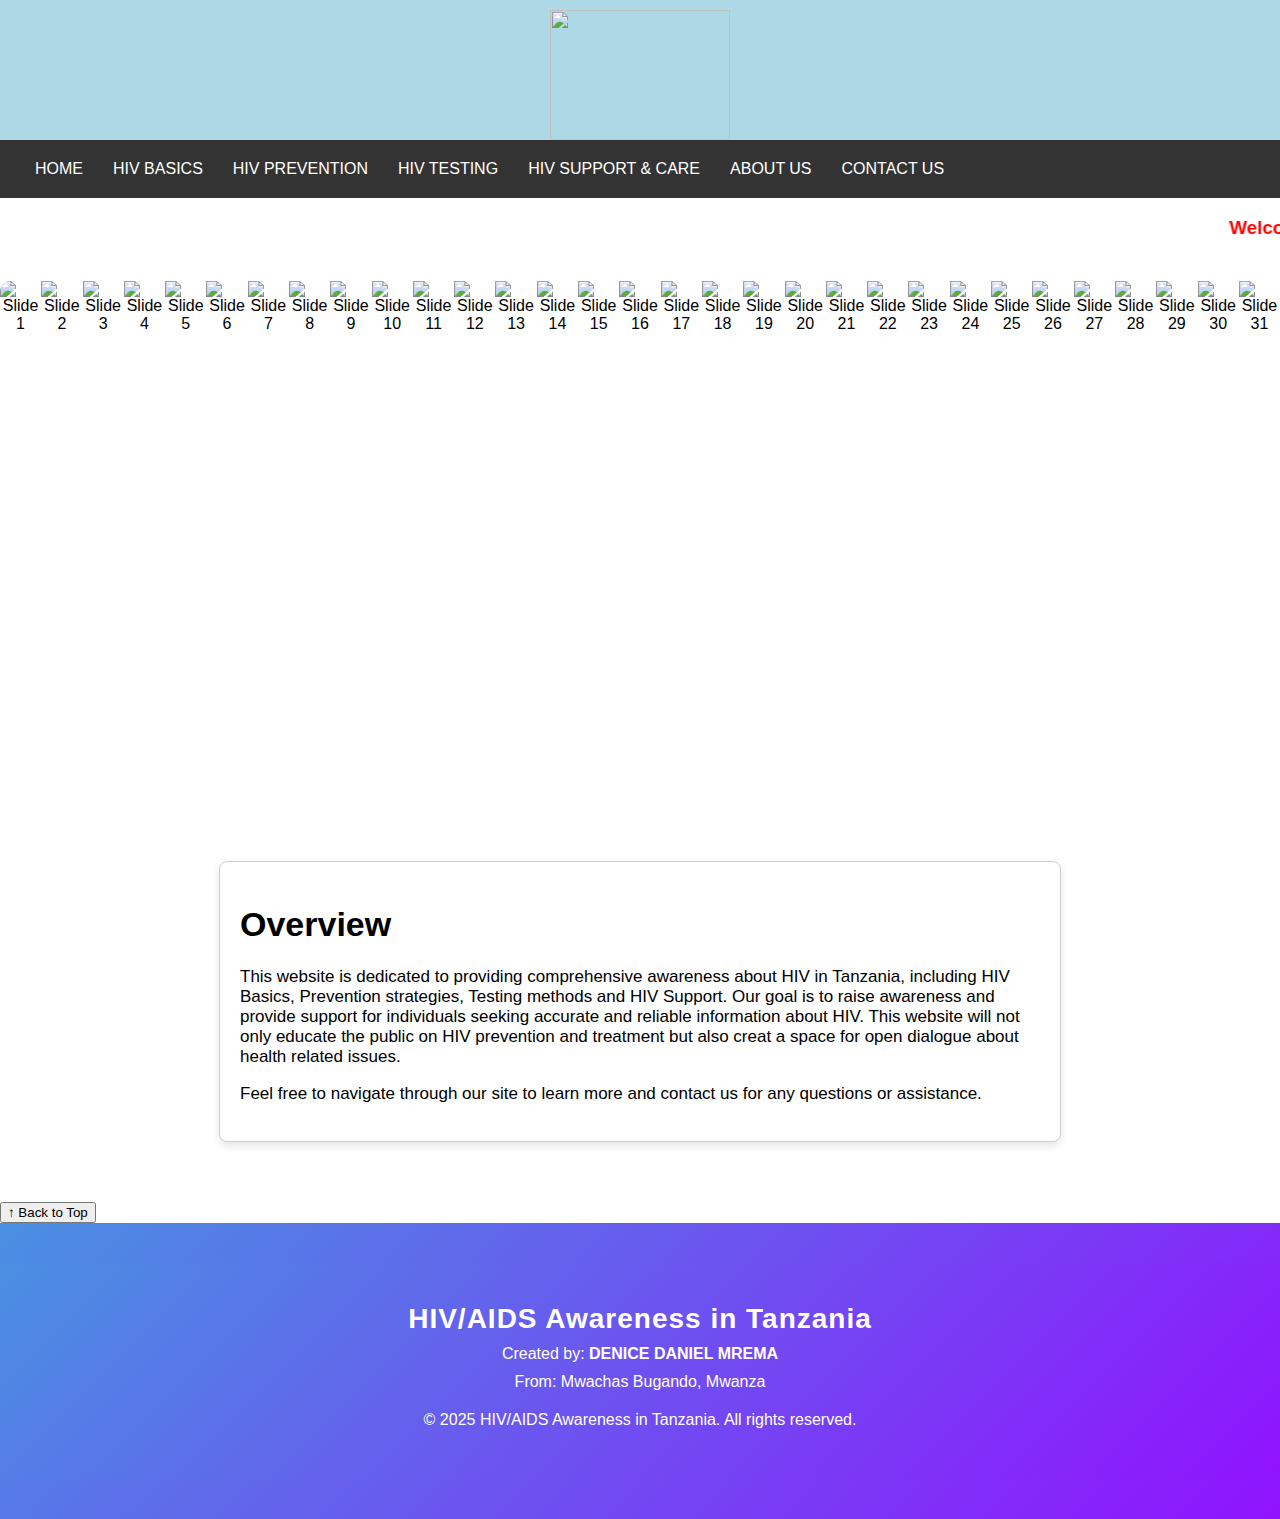
==== index.html @ 18254b81 "Update index.html" ====
<!DOCTYPE html>
<html lang="en">
<head>
  <meta charset="UTF-8"> <!--Inalinda maandishi yasiharibike, hasa unapojumuisha lugha mbalimbali mf. kichina au kiarabu-->
  <meta name="viewport" content="width=device-width, initial-scale=1.0"> <!--ADAPTABLE SIZE, Eg in phone -->
  <meta name="description" content="This website provides A broad awareness about HIV awareness."> <!--Hii hutoa maelezo kwa injini za utafutaji (Google, Bing, nk). Ukurasa wenye meta description utaonyesha maelezo maalum kwenye matokeo ya Google, wakati ule usio na meta hautaonyesha chochote-->
  
  <title>HOME PAGE</title>
  <link rel="stylesheet" href="styles.css">
  <link rel="stylesheet" href="https://cdnjs.cloudflare.com/ajax/libs/font-awesome/6.4.0/css/all.min.css" integrity="sha512-pb3FqD1m2/qIbxmG8uEJXWQClq7SQBtrR0k9c1VkkD0QCD/3FjQ+RFj9OKQqUqmL9nHNe+iU8+Zz+zF9Dk5+2g==" crossorigin="anonymous" referrerpolicy="no-referrer" />
</head>



<body>
   <section class="logo">
    <img src="IMAGES/WEB LOGO.png" width="180" height="130">
   </section>

  <header>
    <div class="navbar">
      <div class="hamburger" onclick="toggleMenu()">☰</div>
       <div class="menu">
        <a href="index.html">HOME</a>
        <a href="HIV BASICS.html">HIV BASICS</a>
        <a href="PREVENTION.html">HIV PREVENTION</a>
        <a href="HIV TESTING.html">HIV TESTING</a>
        <a href="HIV SUPPORT & CARE.html">HIV SUPPORT & CARE</a>
        <a href="ABOUT US.html">ABOUT US</a>
        <a href="CONTACT US.html">CONTACT US</a>
      </div>
    </div>
  </header>

<!--MOVING WORDS -->
  <div>
   <marquee><h3 style="color: red">Welcome to Your Trusted Source for HIV/AIDS Awareness in Tanzania - Learn, Prevent, and support! And Discover Everything You Need to Know about HIV/AIDS - Education Saves Life!</h3></marquee>
  </div>


<!--SLIDESHOW IMAGES -->
  <div id="slideshow">
    <img src="SLIDESHOW IMAGES/WhatIsHIV.jpg" alt="Slide 1">
    <img src="SLIDESHOW IMAGES/SayNo.jpg" alt="Slide 2">
    <img src="SLIDESHOW IMAGES/StopAIDS.jpg" alt="Slide 3">
    <img src="SLIDESHOW IMAGES/SelfTest.jpg" alt="Slide 4">
    <img src="SLIDESHOW IMAGES/Support.jpg" alt="Slide 5">
    <img src="SLIDESHOW IMAGES/HIV&MentalHealth.jpg" alt="Slide 6">
    <img src="SLIDESHOW IMAGES/HIV&Women.jpg" alt="Slide 7">
    <img src="SLIDESHOW IMAGES/HIVCare.jpg" alt="Slide 8">
    <img src="SLIDESHOW IMAGES/OpportunisticInf.jpg" alt="Slide 9">
    <img src="SLIDESHOW IMAGES/GlobalImpact .jpg" alt="Slide 10">
    <img src="SLIDESHOW IMAGES/GetTest.jpg" alt="Slide 11">
    <img src="SLIDESHOW IMAGES/TakeCharge.jpg" alt="Slide 12">
    <img src="SLIDESHOW IMAGES/KnowYourStatus.jpg" alt="Slide 13">
    <img src="SLIDESHOW IMAGES/BenefitsOfHIVtreatment.jpg" alt="Slide 14">
    <img src="SLIDESHOW IMAGES/InfIsPower.jpg" alt="Slide 15">
    <img src="SLIDESHOW IMAGES/reminder.jpg" alt="Slide 16">
    <img src="SLIDESHOW IMAGES/CanYouTellOtherrs.jpg" alt="Slide 17">
    <img src="SLIDESHOW IMAGES/AIIDday.jpg" alt="Slide 18">
    <img src="SLIDESHOW IMAGES/door.jpg" alt="Slide 19">
    <img src="SLIDESHOW IMAGES/PositiveVsNegative.jpg" alt="Slide 20">
    <img src="SLIDESHOW IMAGES/HIVDrugs.jpg" alt="Slide 21">
    <img src="SLIDESHOW IMAGES/National YouthDay.jpg" alt="Slide 22">
    <img src="SLIDESHOW IMAGES/WorldAIDsDay.jpg" alt="Slide 23">
    <img src="SLIDESHOW IMAGES/HIVIsNotCrime.jpg" alt="Slide 24">
    <img src="SLIDESHOW IMAGES/Feb7.jpg" alt="Slide 25">
    <img src="SLIDESHOW IMAGES/ZeroStigma.jpg" alt="Slide 26">
    <img src="SLIDESHOW IMAGES/HIVTestinDay.jpg" alt="Slide 27">
    <img src="SLIDESHOW IMAGES/CutOutStigma.jpg" alt="Slide 28">
    <img src="SLIDESHOW IMAGES/AwarenessDay.jpg" alt="Slide 29">
    <img src="SLIDESHOW IMAGES/STI&HIV.jpg" alt="Slide 30">
    <img src="SLIDESHOW IMAGES/HIVtest.jpg" alt="Slide 31">

  </div>


  <section id="home"> <div class="container"> <h1><b>Overview</b></h1> <p>
  This website is dedicated to providing comprehensive awareness about HIV in Tanzania,
  including HIV Basics, Prevention strategies, Testing methods and HIV
  Support. Our goal is to raise awareness and provide support for individuals
  seeking accurate and reliable information about HIV. This website will not
  only educate the public on HIV prevention and treatment but also creat a
  space for open dialogue about health related issues. <p>Feel free to
  navigate through our site to learn more and contact us for any questions or
  assistance.</p> </p> </div> </section>

<!--BACK TO TOP BUTTON -->
<button id="backToTop" onclick="scrollToTop()">↑ Back to Top</button>
 
<!--COPYRIGHT WORDS --> 
  
<footer>
<footer>
  <div class="footer-container">
    <div class="footer-content">
      <h2>HIV/AIDS Awareness in Tanzania</h2>
      <p>Created by: <strong>DENICE DANIEL MREMA</strong></p>
      <p>From: Mwachas Bugando, Mwanza</p>
    <div class="footer-bottom">
      <p>&copy; 2025 HIV/AIDS Awareness in Tanzania. All rights reserved.</p>
    </div>
  </div>
</footer>


<!--JAVASCRIPT LINKING -->
<script src="slideshow.js"></script>
</body> 
</html>
---- styles.css ----
/* styles.css */
body {
  font-family: Arial, sans-serif;
  margin: 0;
  padding: 0;
  
}

section {
  padding: 10px;

}
footer {
  text-align: center;
  background: #333;
  color: #fff;
  padding: 10px 0;
  
}

footer {
    background: linear-gradient(135deg, #4a90e2, #9013fe);
    color: #fff;
    padding: 40px 0;
    font-family: 'Arial', sans-serif;
  }
  .footer-container {
    width: 90%;
    max-width: 1200px;
    margin: auto;
    text-align: center;
  }
  .footer-content h2 {
    margin: 0;
    font-size: 28px;
    letter-spacing: 1px;
  }
  .footer-content p {
    margin: 10px 0;
    font-size: 16px;
  }
  .footer-bottom {
    margin-top: 20px;
    font-size: 14px;
  }
  .social-links a {
    color: #fff;
    margin: 0 10px;
    font-size: 20px;
    transition: color 0.3s ease;
    text-decoration: none;
  }
  .social-links a:hover {
    color: #ffeb3b;
  }
  /* Responsive adjustments */
  @media (max-width: 600px) {
    .footer-content h2 {
      font-size: 24px;
    }
    .footer-content p {
      font-size: 14px;
    }
  }


img{
  max-width: 100%;
  text-align: center;
  justify-content:center;

}

/* HomePage_Overview */
.container {
      max-width: 800px;
      margin: 50px auto;
      padding: 20px;
      background: #fff;
      border: 1px solid #ccc;
      border-radius: 8px;
      box-shadow: 0 4px 8px rgba(0, 0, 0, 0.1);
      font-size: 17px;
    }

.condom{
  margin: 0 30px;
}


/*Slide Show section*/
#slideshow {
            display: flex;
            justify-content: center;
            align-items: center;
            margin: 20px auto;
            width: 100%;
            height: auto;
            max-height: 1200px;
            border-radius: 10px;
            overflow: hidden;
            position: relative;
        }

        #slideshow img {
            width: 700px;
            height: 500px;
            top: 0;
            left: 0;
            left: 0;
          }

        #slideshow img.active{
            display: block;
        }

#slideshow #caption {
  font-size: 16px;
  font-weight: bold;
  display: none;
}

#picture_frame{
            display: flex;
            justify-content: center;
            align-items: center;
            margin: 20px auto;
            width: 80%;
            height: auto;
            max-height: 1200px;
            border-radius: 10px;
            overflow: hidden;
            position: relative;

}

#PROFILE{
            justify-content: center;
            align-items: center;
            margin: 20px auto;
            width: 70%;
            height: auto;
            max-height: 1200px;
            position: relative;

}

.logo{
  background-color: lightblue;
  text-align: center;
  height: 120px;
}

  /* Navbar container */
.navbar {
  background-color: #333;
  overflow: hidden;
  display: flex;
  justify-content: space-between;
  align-items: center;
  padding: 10px 20px;



    }

    /* Navbar links */
    .navbar a {
      color: white;
      text-decoration: none;
      padding: 10px 15px;
      display: block;


    }

    .navbar a:hover {
      background-color: #575757;
      border-radius: 5px;


    }

    /* Hamburger icon */
    .hamburger {
      display: none;
      font-size: 25px;
      color: white;
      cursor: pointer;

    }

    /* Links container */
    .menu {
      display: flex;
    }

    /* Responsive styles */
    @media (max-width: 768px) {
      .menu {
        display: none;
        flex-direction: column;
        width: 100%;
        background-color: #333;

      }

      .menu.active {
        display: flex;

      }

      .hamburger {
        display: block;
         }

/*Back to the Top Button*/
#backToTop {
  display: none; /* Hidden by default */
  position: fixed;
  bottom: 20px;
  right: 20px;
  z-index: 1000; /* Keep it above other elements */
  background-color: #007BFF;
  color: white;
  border: none;
  padding: 10px 15px;
  border-radius: 5px;
  cursor: pointer;
  font-size: 16px;
  box-shadow: 0 4px 6px rgba(0, 0, 0, 0.2);
}

#backToTop:hover {
  position: fixed;
  background-color: #0056b3;
  opacity: 10px;
}

@media screen and (min-width: 1024px){
  #backToTop{
    position: fixed;
    bottom: 20px;
    right: 20px;
    background-color: blue;
    color: white;
  }
}
.map iframe {
    border-radius: 10px;
}
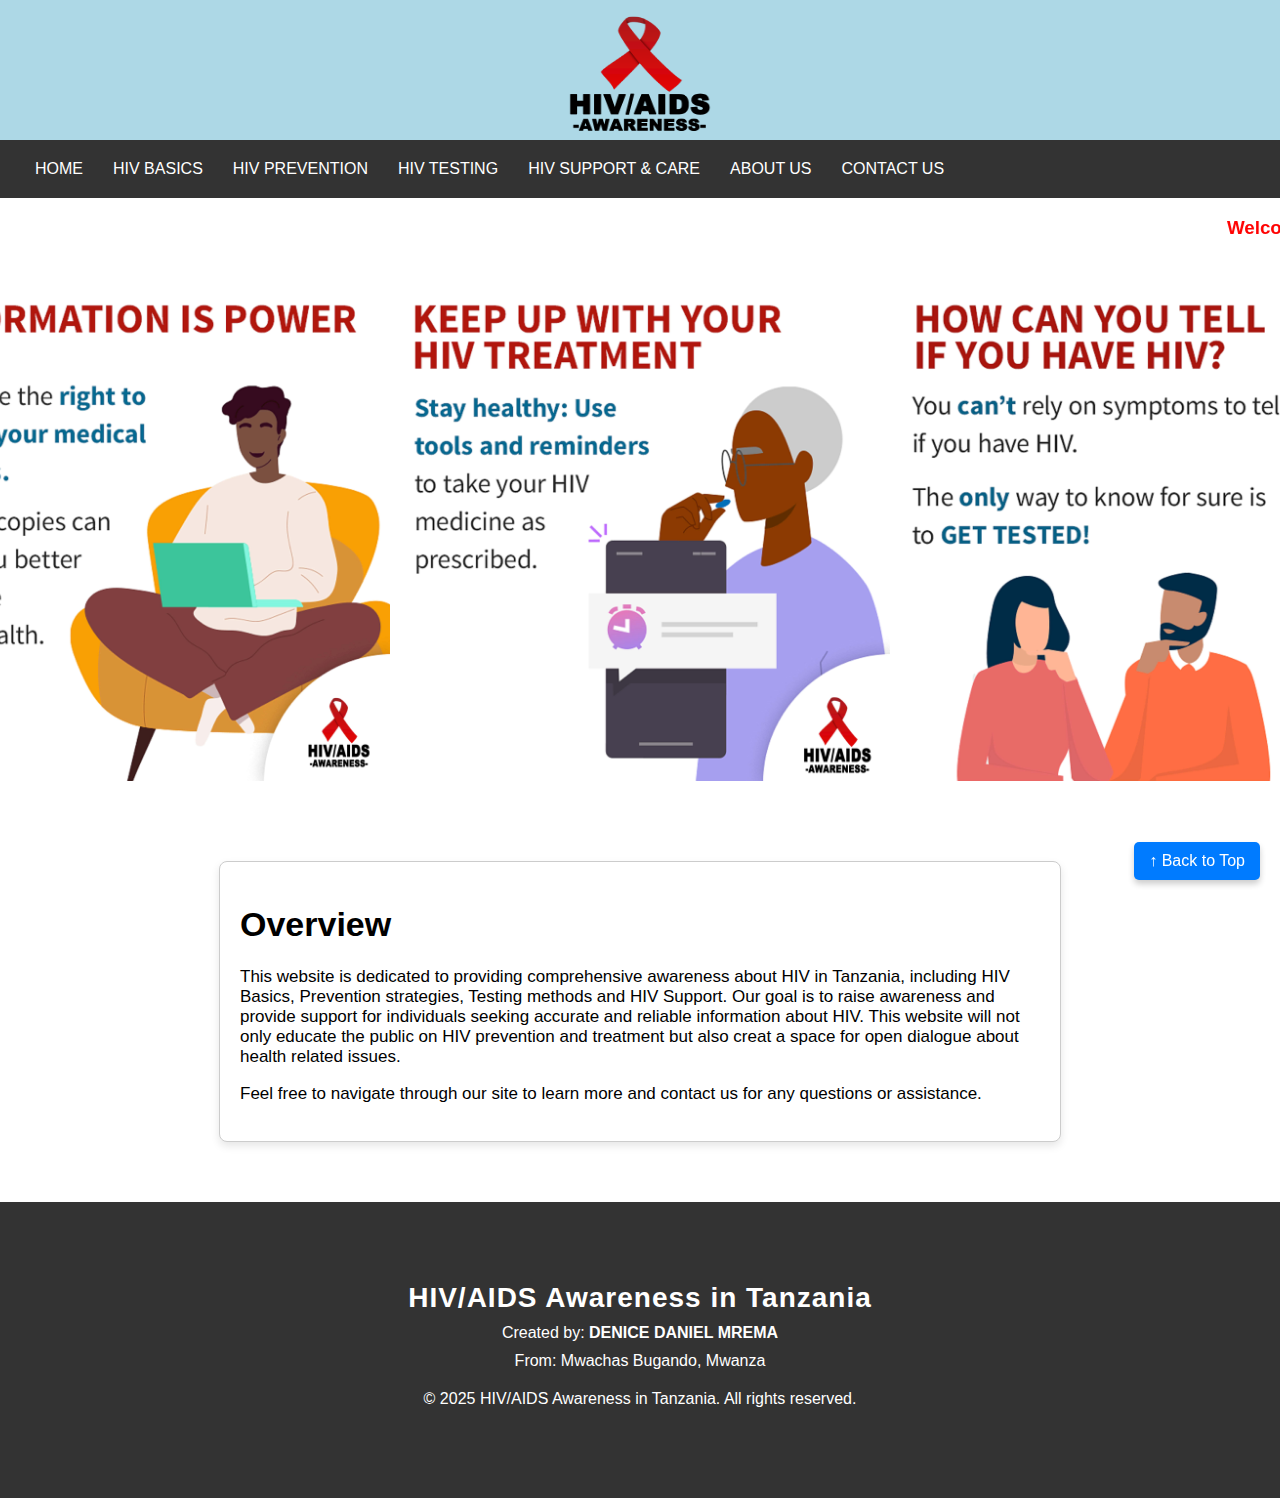
==== commit f2886302: "Update index.html" ====
--- a/index.html
+++ b/index.html
@@ -3,11 +3,11 @@
 <head>
   <meta charset="UTF-8"> <!--Inalinda maandishi yasiharibike, hasa unapojumuisha lugha mbalimbali mf. kichina au kiarabu-->
   <meta name="viewport" content="width=device-width, initial-scale=1.0"> <!--ADAPTABLE SIZE, Eg in phone -->
-  <meta name="description" content="This website provides A broad awareness about HIV awareness."> <!--Hii hutoa maelezo kwa injini za utafutaji (Google, Bing, nk). Ukurasa wenye meta description utaonyesha maelezo maalum kwenye matokeo ya Google, wakati ule usio na meta hautaonyesha chochote-->
+  <meta name="description" content="This website is dedicated to providing comprehensive awareness about HIV in Tanzania, including HIV Basics, Prevention strategies, Testing methods and HIV
+  Support."> <!--Hii hutoa maelezo kwa injini za utafutaji (Google, Bing, nk). Ukurasa wenye meta description utaonyesha maelezo maalum kwenye matokeo ya Google, wakati ule usio na meta hautaonyesha chochote-->
   
-  <title>HOME PAGE</title>
+  <title>HIV/AID-Awareness</title>
   <link rel="stylesheet" href="styles.css">
-  <link rel="stylesheet" href="https://cdnjs.cloudflare.com/ajax/libs/font-awesome/6.4.0/css/all.min.css" integrity="sha512-pb3FqD1m2/qIbxmG8uEJXWQClq7SQBtrR0k9c1VkkD0QCD/3FjQ+RFj9OKQqUqmL9nHNe+iU8+Zz+zF9Dk5+2g==" crossorigin="anonymous" referrerpolicy="no-referrer" />
 </head>
 
 
@@ -71,7 +71,6 @@
     <img src="SLIDESHOW IMAGES/AwarenessDay.jpg" alt="Slide 29">
     <img src="SLIDESHOW IMAGES/STI&HIV.jpg" alt="Slide 30">
     <img src="SLIDESHOW IMAGES/HIVtest.jpg" alt="Slide 31">
-
   </div>
 
 
@@ -103,7 +102,6 @@
   </div>
 </footer>
 
-
 <!--JAVASCRIPT LINKING -->
 <script src="slideshow.js"></script>
 </body> 
--- a/styles.css
+++ b/styles.css
@@ -19,7 +19,7 @@
 }
 
 footer {
-    background: linear-gradient(135deg, #4a90e2, #9013fe);
+    background: #333;
     color: #fff;
     padding: 40px 0;
     font-family: 'Arial', sans-serif;
@@ -236,14 +236,20 @@
   background-color: #0056b3;
   opacity: 10px;
 }
-
-@media screen and (min-width: 1024px){
+    }
+@media only screen and (min-width: 769px){
   #backToTop{
     position: fixed;
     bottom: 20px;
     right: 20px;
-    background-color: blue;
+    background-color: #007BFF;
     color: white;
+    border: none;
+    padding: 10px 15px;
+    border-radius: 5px;
+    cursor: pointer;
+    font-size: 16px;
+    box-shadow: 0 4px 6px rgba(0, 0, 0, 0.2);
   }
 }
 .map iframe {
